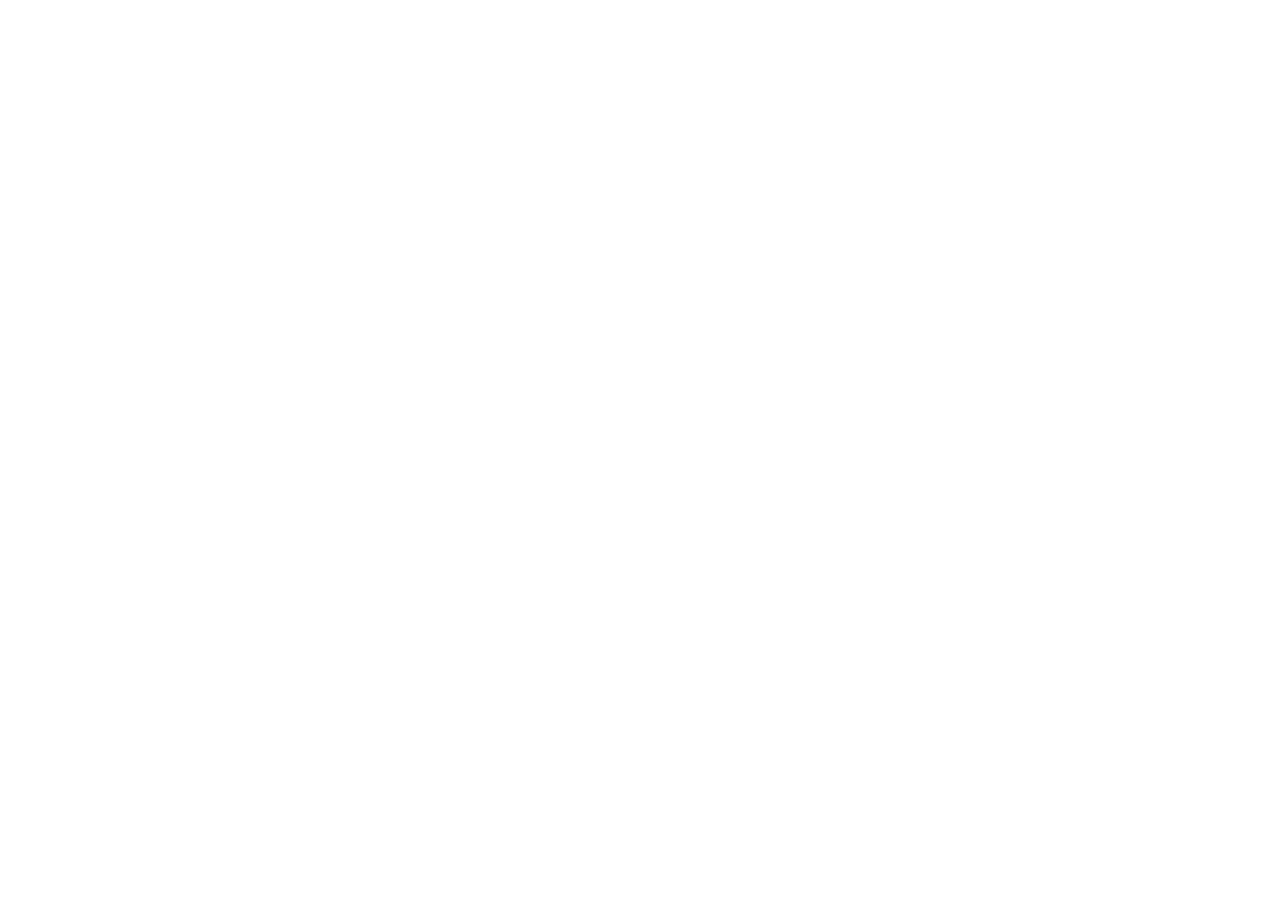
==== pages/About.html @ 1f955957 "Initial Commit" ====
<!DOCTYPE html>
<html lang="en">
<head>
    <meta charset="UTF-8">
    <meta http-equiv="X-UA-Compatible" content="IE=edge">
    <meta name="viewport" content="width=device-width, initial-scale=1.0">
    <title>Document</title>
</head>
<body>
    
</body>
</html>
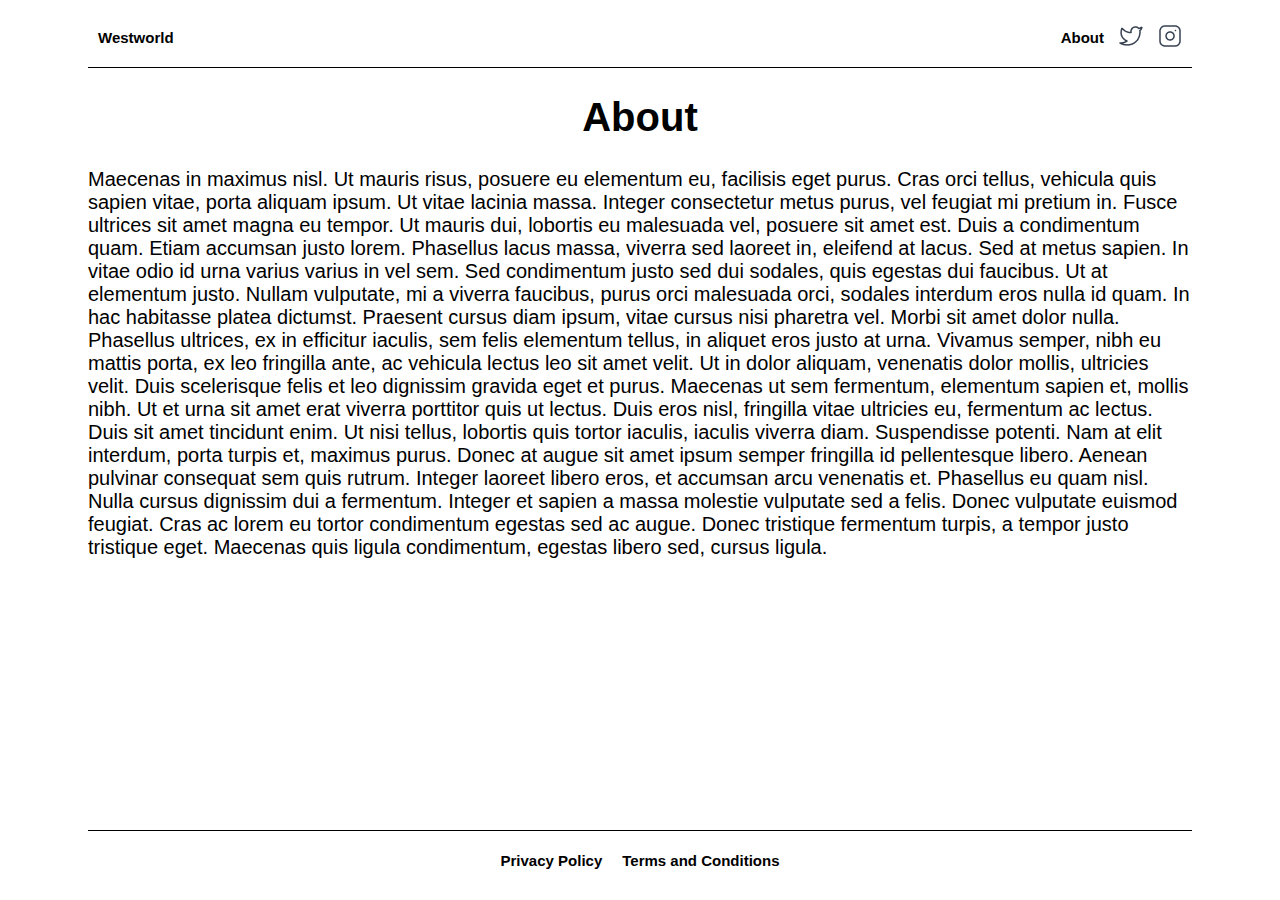
==== commit 63faa976: "Set up same structure for blogs and about page" ====
--- a/pages/About.html
+++ b/pages/About.html
@@ -1,12 +1,86 @@
 <!DOCTYPE html>
 <html lang="en">
-<head>
-    <meta charset="UTF-8">
-    <meta http-equiv="X-UA-Compatible" content="IE=edge">
-    <meta name="viewport" content="width=device-width, initial-scale=1.0">
-    <title>Document</title>
-</head>
-<body>
-    
-</body>
-</html>+  <head>
+    <meta charset="UTF-8" />
+    <meta http-equiv="X-UA-Compatible" content="IE=edge" />
+    <meta name="viewport" content="width=device-width, initial-scale=1.0" />
+    <title>Personal Blog</title>
+    <link
+      href="https://fonts.googleapis.com/css?family=Montserrat&display=swap"
+      rel="stylesheet"
+    />
+    <link rel="stylesheet" href="../css/about.css" />
+  </head>
+
+  <body>
+    <div class="container">
+      <header class="header">
+        <div class="header-inner">
+          <div class="header-content-left">
+            <a class="home" href="../index.html">Westworld</a>
+          </div>
+          <div class="header-content-right">
+            <a class="about" href="../pages/About.html">About</a>
+            <a
+              class="twitter-link"
+              href="https://twitter.com/westworldhbo"
+              class="twitter"
+              ><img src="../assets/twitter.png" alt="twitter"
+            /></a>
+            <a
+              class="instagram-link"
+              href="https://www.instagram.com/westworldhbo"
+              class="instagram"
+              ><img src="../assets/instagram.png" alt="instagram"
+            /></a>
+          </div>
+        </div>
+      </header>
+      <div role="main" class="content">
+        <div class="blog-title">
+          <h1>About</h1>
+        </div>
+        <div class="blog-content">
+          <article>
+            Maecenas in maximus nisl. Ut mauris risus, posuere eu elementum eu,
+            facilisis eget purus. Cras orci tellus, vehicula quis sapien vitae,
+            porta aliquam ipsum. Ut vitae lacinia massa. Integer consectetur
+            metus purus, vel feugiat mi pretium in. Fusce ultrices sit amet
+            magna eu tempor. Ut mauris dui, lobortis eu malesuada vel, posuere
+            sit amet est. Duis a condimentum quam. Etiam accumsan justo lorem.
+            Phasellus lacus massa, viverra sed laoreet in, eleifend at lacus.
+            Sed at metus sapien. In vitae odio id urna varius varius in vel sem.
+            Sed condimentum justo sed dui sodales, quis egestas dui faucibus. Ut
+            at elementum justo. Nullam vulputate, mi a viverra faucibus, purus
+            orci malesuada orci, sodales interdum eros nulla id quam. In hac
+            habitasse platea dictumst. Praesent cursus diam ipsum, vitae cursus
+            nisi pharetra vel. Morbi sit amet dolor nulla. Phasellus ultrices,
+            ex in efficitur iaculis, sem felis elementum tellus, in aliquet eros
+            justo at urna. Vivamus semper, nibh eu mattis porta, ex leo
+            fringilla ante, ac vehicula lectus leo sit amet velit. Ut in dolor
+            aliquam, venenatis dolor mollis, ultricies velit. Duis scelerisque
+            felis et leo dignissim gravida eget et purus. Maecenas ut sem
+            fermentum, elementum sapien et, mollis nibh. Ut et urna sit amet
+            erat viverra porttitor quis ut lectus. Duis eros nisl, fringilla
+            vitae ultricies eu, fermentum ac lectus. Duis sit amet tincidunt
+            enim. Ut nisi tellus, lobortis quis tortor iaculis, iaculis viverra
+            diam. Suspendisse potenti. Nam at elit interdum, porta turpis et,
+            maximus purus. Donec at augue sit amet ipsum semper fringilla id
+            pellentesque libero. Aenean pulvinar consequat sem quis rutrum.
+            Integer laoreet libero eros, et accumsan arcu venenatis et.
+            Phasellus eu quam nisl. Nulla cursus dignissim dui a fermentum.
+            Integer et sapien a massa molestie vulputate sed a felis. Donec
+            vulputate euismod feugiat. Cras ac lorem eu tortor condimentum
+            egestas sed ac augue. Donec tristique fermentum turpis, a tempor
+            justo tristique eget. Maecenas quis ligula condimentum, egestas
+            libero sed, cursus ligula.
+          </article>
+        </div>
+      </div>
+      <footer class="footer">
+        <a class="privacy-policy">Privacy Policy</a>
+        <a class="terms-and-conditions">Terms and Conditions</a>
+      </footer>
+    </div>
+  </body>
+</html>
--- a/css/about.css
+++ b/css/about.css
@@ -0,0 +1,121 @@
+.home {
+  text-align: center;
+  text-decoration: none;
+  font-family: "Raleway", sans-serif;
+  font-weight: 700;
+  font-size: 15px;
+  color: black;
+}
+
+.container {
+  display: grid;
+  height: calc(100vh - 18px);
+  grid-template-rows: 60px auto 60px;
+  padding-left: 80px;
+  padding-right: 80px;
+}
+
+.header {
+  display: grid;
+  grid-area: 1/1/1/1;
+  padding: 10px;
+  border-bottom: 1px solid black;
+}
+
+.header-inner {
+  display: flex;
+  width: 100%;
+  align-items: center;
+}
+
+.header-content-left {
+  display: flex;
+  align-items: center;
+  justify-content: flex-start;
+}
+
+.header-content-right {
+  display: flex;
+  flex-direction: row;
+  align-items: center;
+  margin-left: auto;
+  justify-content: space-between;
+}
+
+.about {
+  text-align: center;
+  text-decoration: none;
+  font-family: "Raleway", sans-serif;
+  font-weight: 700;
+  font-size: 15px;
+  color: black;
+  padding-right: 10px;
+}
+
+.twitter-link {
+  padding-left: 5px;
+  padding-right: 5px;
+}
+
+.instagram-link {
+  padding-left: 10px;
+}
+
+.content {
+  display: grid;
+  height: 100%;
+  grid-area: 2/1/2/1;
+  grid-template-rows: 100px 1fr;
+}
+
+.blog-image {
+  padding-top: 20px;
+  display: flex;
+  min-width: 100%;
+  grid-area: 1/1/1/1;
+  justify-content: center;
+}
+
+.blog-title {
+  display: flex;
+  max-height: 100%;
+  grid-area: 1/1/1/1;
+  justify-content: center;
+  font-family: "Raleway", sans-serif;
+  font-size: 20px;
+  color: black;
+}
+
+.blog-content {
+  display: flex;
+  font-family: "Raleway", sans-serif;
+  font-size: 20px;
+  color: black;
+  padding-bottom: 20px;
+}
+
+.footer {
+  grid-area: 3/1/3/1;
+  display: flex;
+  justify-content: center;
+  border-top: 1px solid black;
+  align-items: center;
+}
+
+.privacy-policy {
+  text-decoration: none;
+  font-family: "Raleway", sans-serif;
+  font-weight: 700;
+  font-size: 15px;
+  color: black;
+  padding: 10px;
+}
+
+.terms-and-conditions {
+  text-decoration: none;
+  font-family: "Raleway", sans-serif;
+  font-weight: 700;
+  font-size: 15px;
+  color: black;
+  padding: 10px;
+}
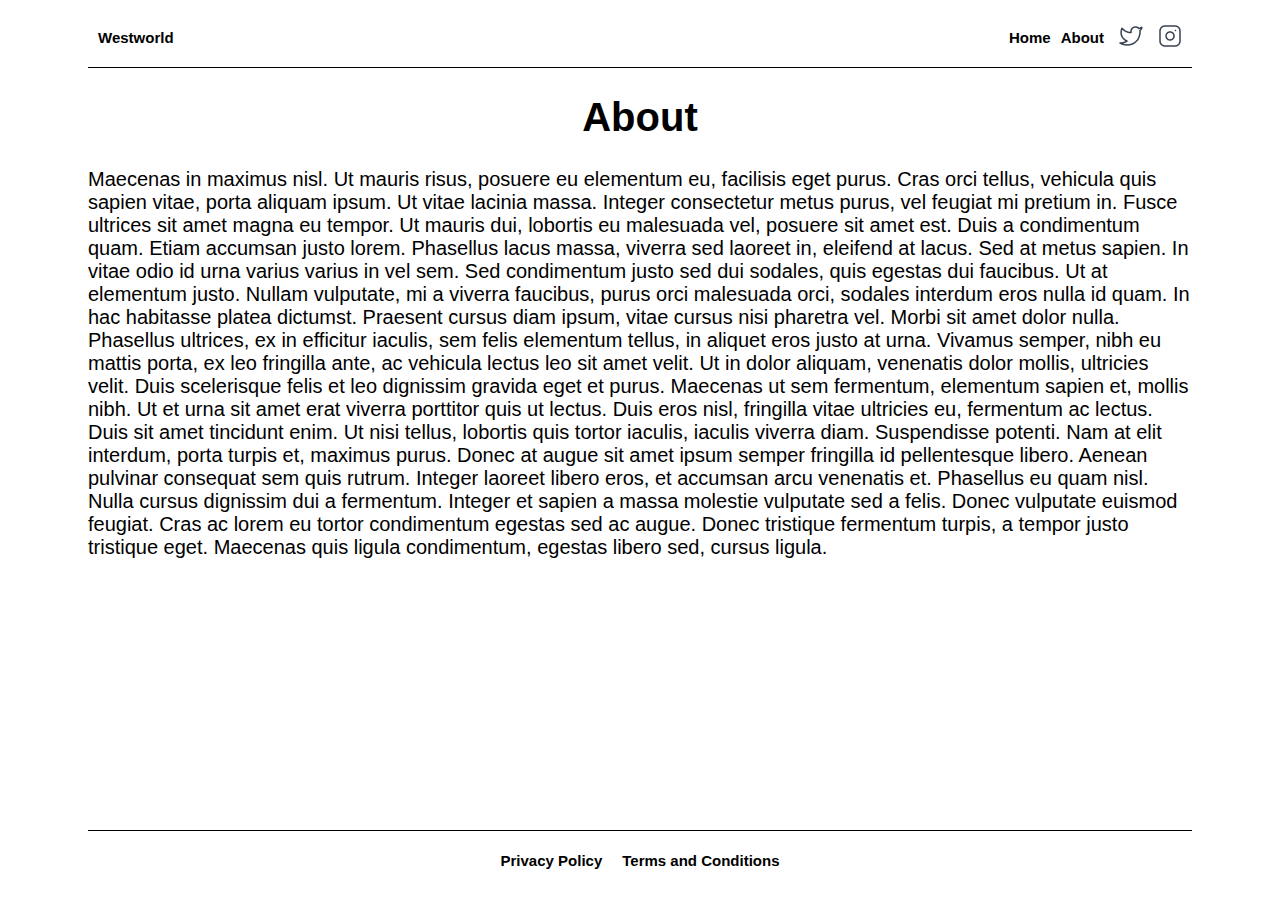
==== commit 527075e2: "Add navigation to home page" ====
--- a/pages/About.html
+++ b/pages/About.html
@@ -16,10 +16,9 @@
     <div class="container">
       <header class="header">
         <div class="header-inner">
-          <div class="header-content-left">
-            <a class="home" href="../index.html">Westworld</a>
-          </div>
+          <div class="header-content-left blog-name">Westworld</div>
           <div class="header-content-right">
+            <a class="home" href="../index.html">Home</a>
             <a class="about" href="../pages/About.html">About</a>
             <a
               class="twitter-link"
--- a/css/about.css
+++ b/css/about.css
@@ -1,79 +1,12 @@
-.home {
-  text-align: center;
-  text-decoration: none;
-  font-family: "Raleway", sans-serif;
-  font-weight: 700;
-  font-size: 15px;
-  color: black;
-}
-
-.container {
-  display: grid;
-  height: calc(100vh - 18px);
-  grid-template-rows: 60px auto 60px;
-  padding-left: 80px;
-  padding-right: 80px;
-}
-
-.header {
-  display: grid;
-  grid-area: 1/1/1/1;
-  padding: 10px;
-  border-bottom: 1px solid black;
-}
-
-.header-inner {
-  display: flex;
-  width: 100%;
-  align-items: center;
-}
-
-.header-content-left {
-  display: flex;
-  align-items: center;
-  justify-content: flex-start;
-}
-
-.header-content-right {
-  display: flex;
-  flex-direction: row;
-  align-items: center;
-  margin-left: auto;
-  justify-content: space-between;
-}
-
-.about {
-  text-align: center;
-  text-decoration: none;
-  font-family: "Raleway", sans-serif;
-  font-weight: 700;
-  font-size: 15px;
-  color: black;
-  padding-right: 10px;
-}
-
-.twitter-link {
-  padding-left: 5px;
-  padding-right: 5px;
-}
-
-.instagram-link {
-  padding-left: 10px;
-}
+@import url(./common/header.css);
+@import url(./common/container-layout.css);
+@import url(./common/footer.css);
 
 .content {
   display: grid;
   height: 100%;
   grid-area: 2/1/2/1;
   grid-template-rows: 100px 1fr;
-}
-
-.blog-image {
-  padding-top: 20px;
-  display: flex;
-  min-width: 100%;
-  grid-area: 1/1/1/1;
-  justify-content: center;
 }
 
 .blog-title {
@@ -93,29 +26,3 @@
   color: black;
   padding-bottom: 20px;
 }
-
-.footer {
-  grid-area: 3/1/3/1;
-  display: flex;
-  justify-content: center;
-  border-top: 1px solid black;
-  align-items: center;
-}
-
-.privacy-policy {
-  text-decoration: none;
-  font-family: "Raleway", sans-serif;
-  font-weight: 700;
-  font-size: 15px;
-  color: black;
-  padding: 10px;
-}
-
-.terms-and-conditions {
-  text-decoration: none;
-  font-family: "Raleway", sans-serif;
-  font-weight: 700;
-  font-size: 15px;
-  color: black;
-  padding: 10px;
-}
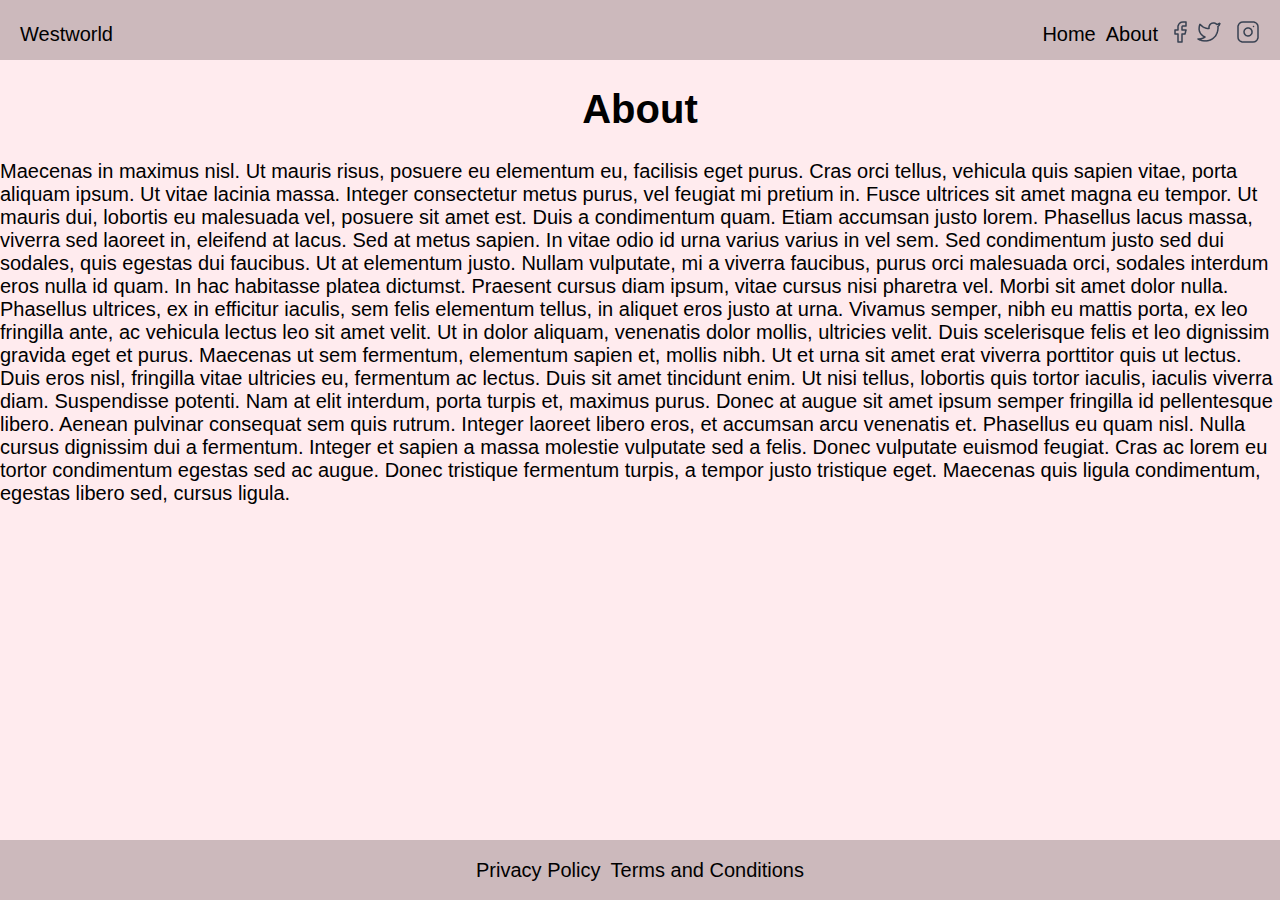
==== commit fd4d2383: "Add formatting, add facebook link" ====
--- a/pages/About.html
+++ b/pages/About.html
@@ -20,6 +20,12 @@
           <div class="header-content-right">
             <a class="home" href="../index.html">Home</a>
             <a class="about" href="../pages/About.html">About</a>
+            <a
+              class="facebook-link"
+              href="https://www.facebook.com/WestworldHBO/"
+              class="facebook"
+              ><img src="../assets/facebook.png" alt="facebook"
+            /></a>
             <a
               class="twitter-link"
               href="https://twitter.com/westworldhbo"
--- a/css/about.css
+++ b/css/about.css
@@ -1,3 +1,4 @@
+@import url(./common/body.css);
 @import url(./common/header.css);
 @import url(./common/container-layout.css);
 @import url(./common/footer.css);
